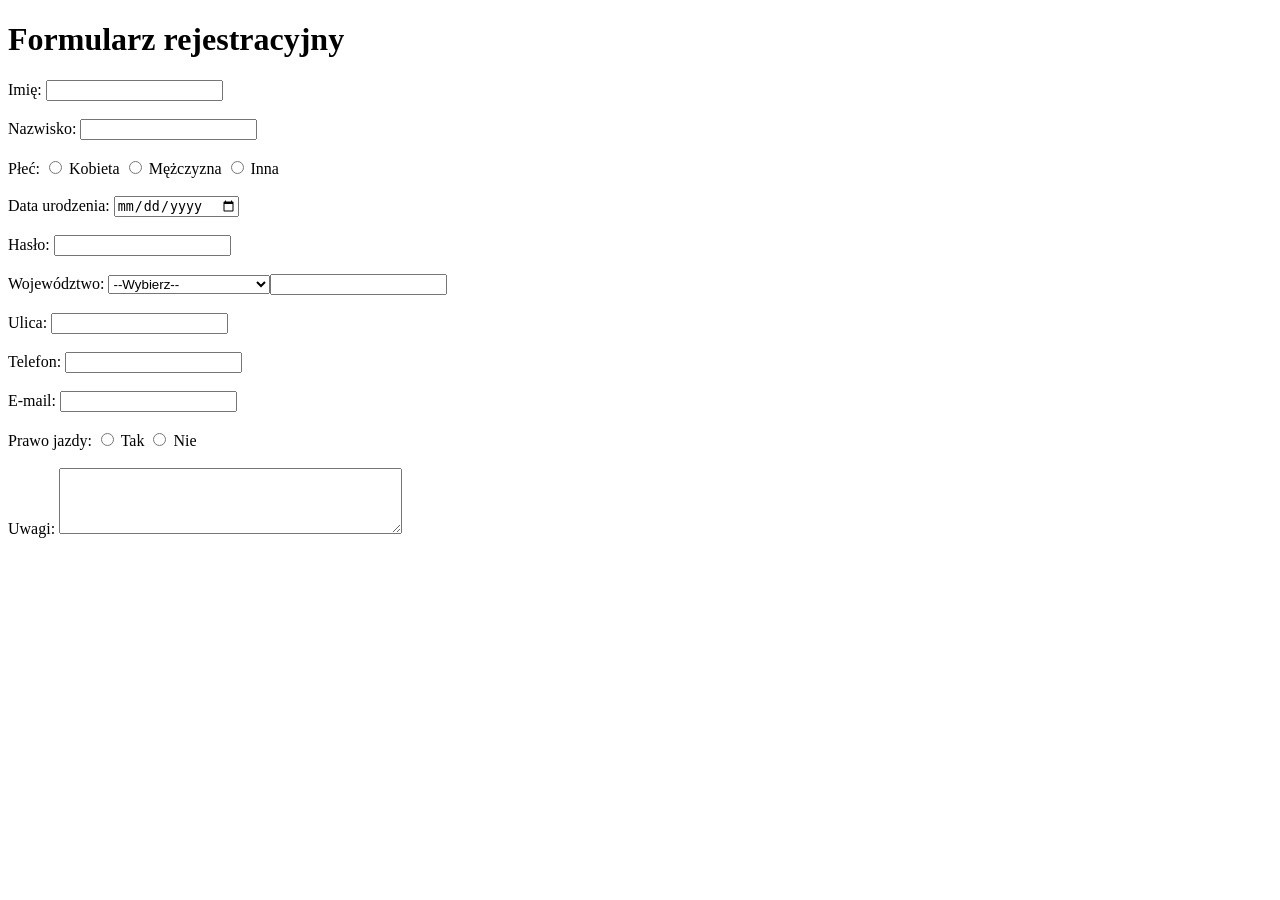
==== formularz.html @ 29c8cb75 "Add files via upload" ====
<!DOCTYPE html>
<html lang = "pl">
<head>
	<meta charset = "UTF-8">
	<title>formularz</title>
</head>
<body>
	<h1>Formularz rejestracyjny</h1>
	<form action = "#" method = "post">
		<label>Imię: 
			<input type = "text" name = "imie" minlength = "2" pattern="[A-Za-zżźćńółęąśŻŹĆĄŚĘŁÓŃ\s]+" title="Tylko litery i spacje">
		</label><br><br>
		
		<label>Nazwisko: 
			<input type = "text" name = "nazwisko" minlength = "2" pattern="[A-Za-zżźćńółęąśŻŹĆĄŚĘŁÓŃ\s]+" title="Tylko litery i spacje">
		</label><br><br>
		
		<label>Płeć: 
			<input type = "radio" name = "plec" value = "kobieta"> Kobieta
			<input type = "radio" name = "plec" value = "kobieta"> Mężczyzna
			<input type = "radio" name = "plec" value = "kobieta"> Inna
		</label><br><br>
		
		<label>Data urodzenia: 
			<input type = "date" name = "data_urodzenia">
		</label><br><br>
		
		<label>Hasło: 
			<input type = "password" name = "haslo" minlength = "2">
		</label><br><br>
		
		<label>Województwo: 
			<select name = "wojewodztwo">
				<option value = "">--Wybierz--</option>
				<option value = "mazowieckie">Mazowieckie<</option>
				<option value = "dolnoslaskie">Dolnośląskie<</option>
				<option value = "kujawsko-pomorskie">Kujawsko-pomorskie<</option>
				<option value = "lubelskie">Lubelskie<</option>
				<option value = "lubuskie">Lubuskie<</option>
				<option value = "łódzkie">Łódzkie<</option>
				<option value = "małopolskie">Małopolskie<</option>
				<option value = "opolskie">Opolskie<</option>
				<option value = "podkarpackie">Podkarpackie<</option>
				<option value = "podlaskie">Podlaskie<</option>
				<option value = "pomorskie">Pomorskie<</option>
				<option value = "śląskie">Śląskie<</option>
				<option value = "świętokrzyskie">Świętokrzyskie<</option>
				<option value = "warminsko-mazurskie">Warmińsko-mazurskie<</option>
				<option value = "wielkopolskie">Wielkopolskie<</option>
				<option value = "zachodniopomorskie">Zachodniopomorskie<</option>
		</label><br><br>
		
		<label>Miasto: 
			<input type = "text" name = "miasto" minlength = "2" pattern="[A-Za-zżźćńółęąśŻŹĆĄŚĘŁÓŃ\s]+" title="Tylko litery i spacje">
		</label><br><br>
		
		<label>Ulica: 
			<input type = "text" name = "ulica" minlength = "2" pattern="[A-Za-zżźćńółęąśŻŹĆĄŚĘŁÓŃ\s]+" title="Tylko litery i spacje">
		</label><br><br>
		
		<label>Telefon: 
			<input type = "tel" name = "telefon">
		</label><br><br>
		
		<label>E-mail: 
			<input type = "email" name = "email">
		</label><br><br>
		
		<label>Prawo jazdy: 
			<input type="radio" name="prawo_jazdy" value="tak"> Tak
            <input type="radio" name="prawo_jazdy" value="nie"> Nie
		</label><br><br>
		
		<label>Uwagi: 
			<textarea name="uwagi" rows="4" cols="40" maxlength = "200"></textarea>
		</label><br><br>
	</form>
</body>
</html>
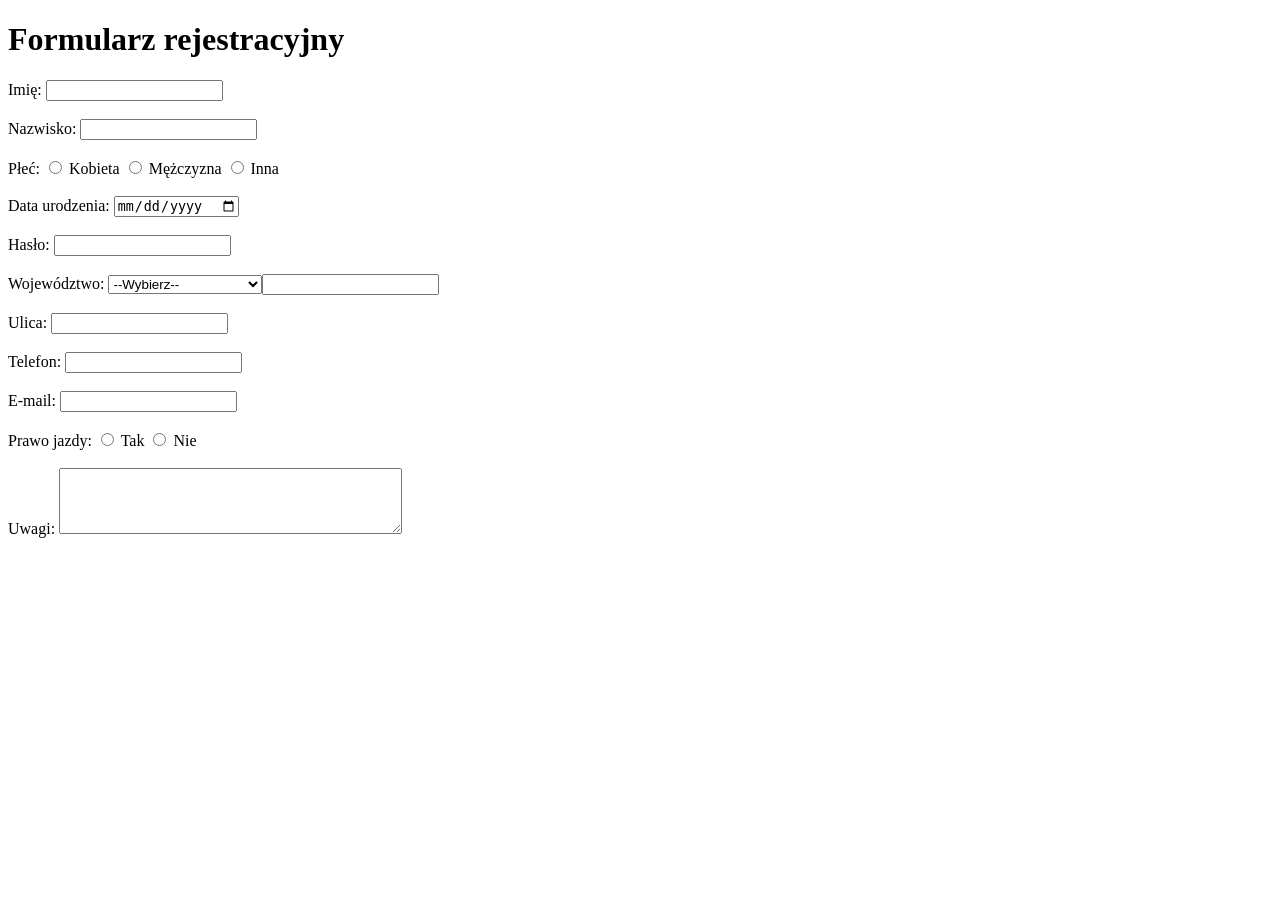
==== commit e16be619: "Update formularz.html" ====
--- a/formularz.html
+++ b/formularz.html
@@ -32,22 +32,22 @@
 		<label>Województwo: 
 			<select name = "wojewodztwo">
 				<option value = "">--Wybierz--</option>
-				<option value = "mazowieckie">Mazowieckie<</option>
-				<option value = "dolnoslaskie">Dolnośląskie<</option>
-				<option value = "kujawsko-pomorskie">Kujawsko-pomorskie<</option>
-				<option value = "lubelskie">Lubelskie<</option>
-				<option value = "lubuskie">Lubuskie<</option>
-				<option value = "łódzkie">Łódzkie<</option>
-				<option value = "małopolskie">Małopolskie<</option>
-				<option value = "opolskie">Opolskie<</option>
-				<option value = "podkarpackie">Podkarpackie<</option>
-				<option value = "podlaskie">Podlaskie<</option>
-				<option value = "pomorskie">Pomorskie<</option>
-				<option value = "śląskie">Śląskie<</option>
-				<option value = "świętokrzyskie">Świętokrzyskie<</option>
-				<option value = "warminsko-mazurskie">Warmińsko-mazurskie<</option>
-				<option value = "wielkopolskie">Wielkopolskie<</option>
-				<option value = "zachodniopomorskie">Zachodniopomorskie<</option>
+				<option value = "mazowieckie">Mazowieckie</option>
+				<option value = "dolnoslaskie">Dolnośląskie</option>
+				<option value = "kujawsko-pomorskie">Kujawsko-pomorskie</option>
+				<option value = "lubelskie">Lubelskie</option>
+				<option value = "lubuskie">Lubuskie</option>
+				<option value = "łódzkie">Łódzkie</option>
+				<option value = "małopolskie">Małopolskie</option>
+				<option value = "opolskie">Opolskie</option>
+				<option value = "podkarpackie">Podkarpackie</option>
+				<option value = "podlaskie">Podlaskie</option>
+				<option value = "pomorskie">Pomorskie</option>
+				<option value = "śląskie">Śląskie</option>
+				<option value = "świętokrzyskie">Świętokrzyskie</option>
+				<option value = "warminsko-mazurskie">Warmińsko-mazurskie</option>
+				<option value = "wielkopolskie">Wielkopolskie</option>
+				<option value = "zachodniopomorskie">Zachodniopomorskie</option>
 		</label><br><br>
 		
 		<label>Miasto: 
@@ -76,4 +76,5 @@
 		</label><br><br>
 	</form>
 </body>
-</html>+
+</html>
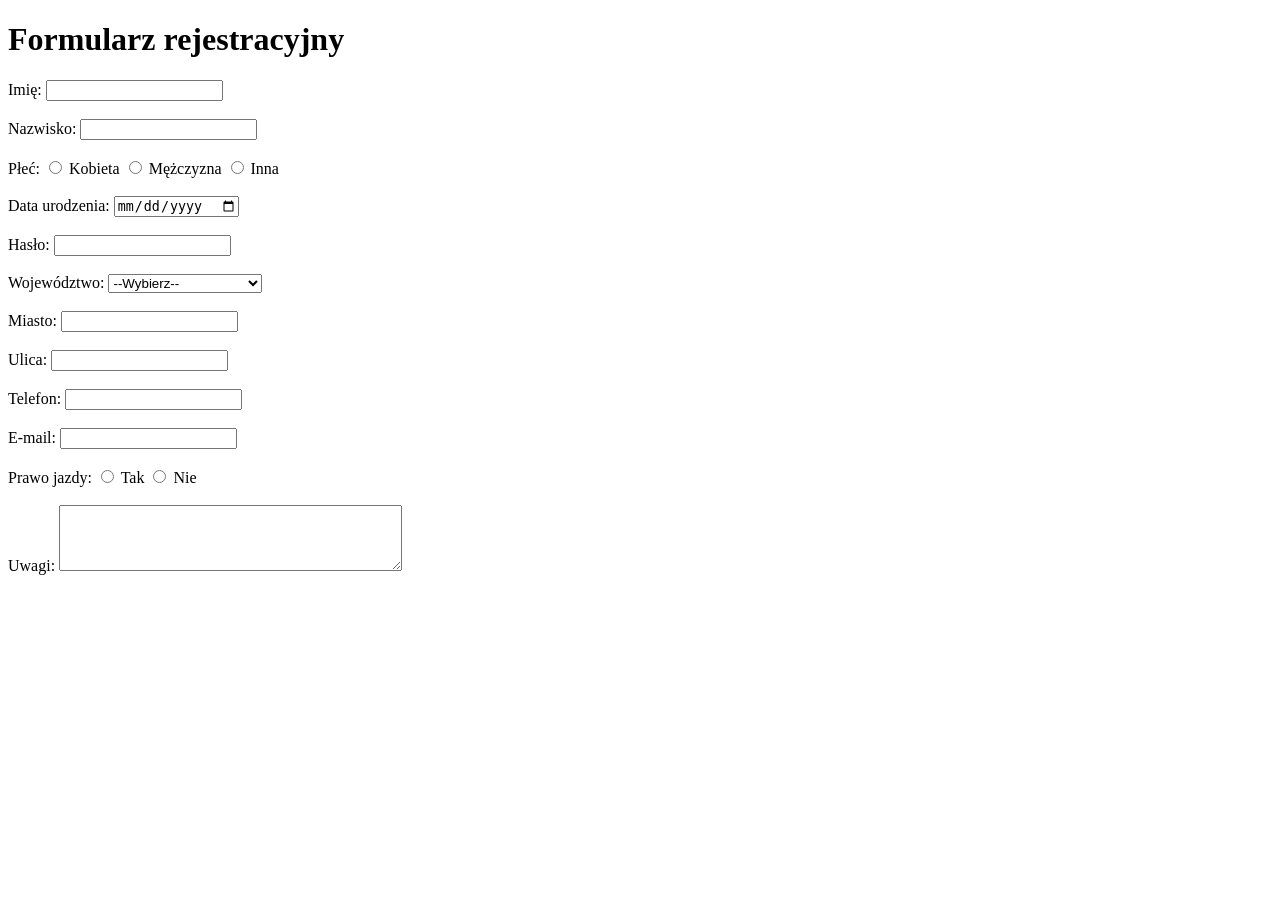
==== commit 64b15308: "Update formularz.html" ====
--- a/formularz.html
+++ b/formularz.html
@@ -48,6 +48,7 @@
 				<option value = "warminsko-mazurskie">Warmińsko-mazurskie</option>
 				<option value = "wielkopolskie">Wielkopolskie</option>
 				<option value = "zachodniopomorskie">Zachodniopomorskie</option>
+			</select>
 		</label><br><br>
 		
 		<label>Miasto: 
@@ -78,3 +79,5 @@
 </body>
 
 </html>
+
+
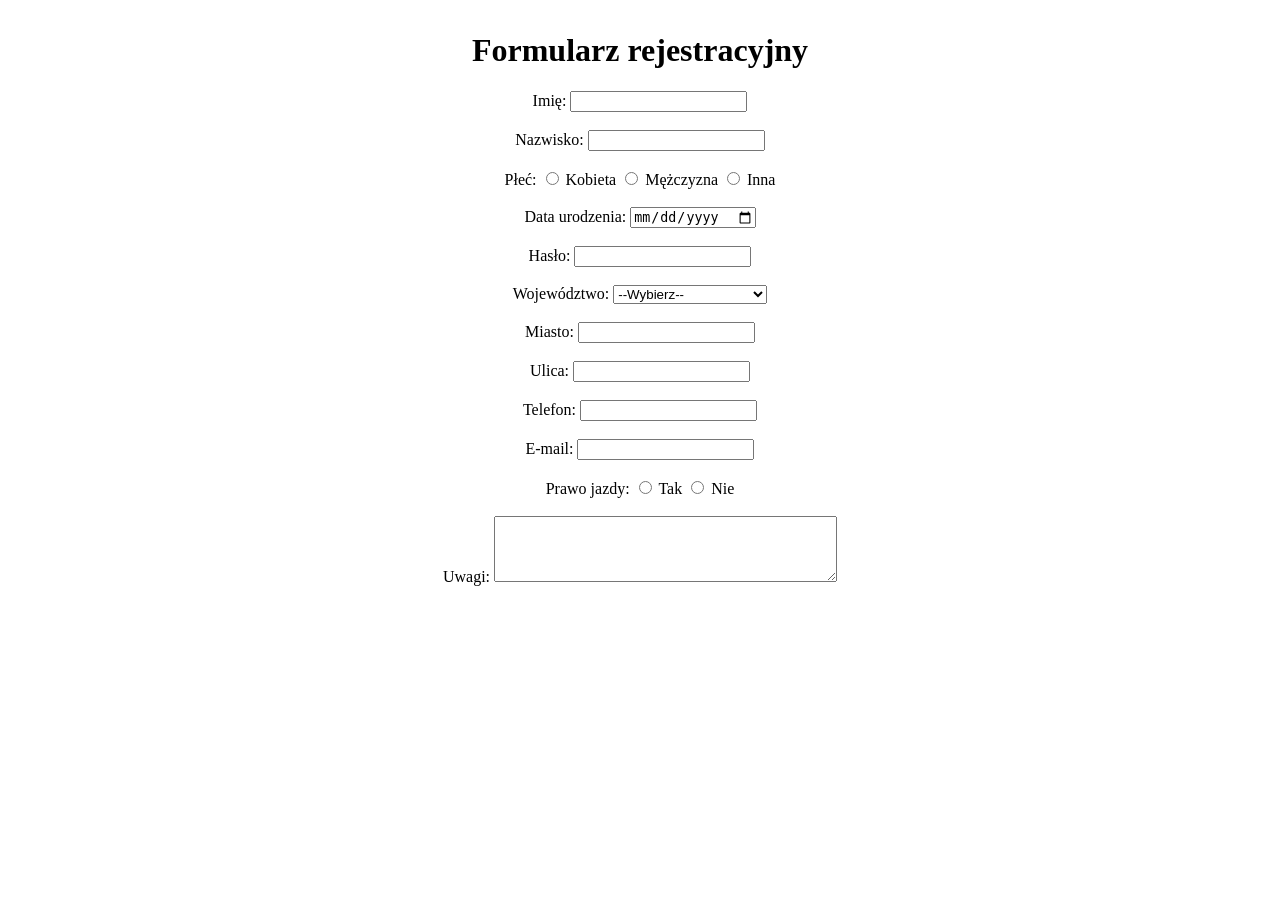
==== commit be458eb8: "Update formularz.html" ====
--- a/formularz.html
+++ b/formularz.html
@@ -5,79 +5,87 @@
 	<title>formularz</title>
 </head>
 <body>
-	<h1>Formularz rejestracyjny</h1>
-	<form action = "#" method = "post">
-		<label>Imię: 
-			<input type = "text" name = "imie" minlength = "2" pattern="[A-Za-zżźćńółęąśŻŹĆĄŚĘŁÓŃ\s]+" title="Tylko litery i spacje">
-		</label><br><br>
+	<table width = "100%" height = "100%">
+		<tr>
+			<td align = "center" valign = "middle">
+				<h1>Formularz rejestracyjny</h1>
+				<form action = "#" method = "post">
+					<label>Imię: 
+						<input type = "text" name = "imie" minlength = "2" pattern="[A-Za-zżźćńółęąśŻŹĆĄŚĘŁÓŃ\s]+" title="Tylko litery i spacje">
+					</label><br><br>
 		
-		<label>Nazwisko: 
-			<input type = "text" name = "nazwisko" minlength = "2" pattern="[A-Za-zżźćńółęąśŻŹĆĄŚĘŁÓŃ\s]+" title="Tylko litery i spacje">
-		</label><br><br>
+					<label>Nazwisko: 
+						<input type = "text" name = "nazwisko" minlength = "2" pattern="[A-Za-zżźćńółęąśŻŹĆĄŚĘŁÓŃ\s]+" title="Tylko litery i spacje">
+					</label><br><br>
 		
-		<label>Płeć: 
-			<input type = "radio" name = "plec" value = "kobieta"> Kobieta
-			<input type = "radio" name = "plec" value = "kobieta"> Mężczyzna
-			<input type = "radio" name = "plec" value = "kobieta"> Inna
-		</label><br><br>
+					<label>Płeć: 
+						<input type = "radio" name = "plec" value = "kobieta"> Kobieta
+						<input type = "radio" name = "plec" value = "kobieta"> Mężczyzna
+						<input type = "radio" name = "plec" value = "kobieta"> Inna
+					</label><br><br>
 		
-		<label>Data urodzenia: 
-			<input type = "date" name = "data_urodzenia">
-		</label><br><br>
+					<label>Data urodzenia: 
+						<input type = "date" name = "data_urodzenia">
+					</label><br><br>
 		
-		<label>Hasło: 
-			<input type = "password" name = "haslo" minlength = "2">
-		</label><br><br>
+					<label>Hasło: 
+						<input type = "password" name = "haslo" minlength = "2">
+					</label><br><br>
 		
-		<label>Województwo: 
-			<select name = "wojewodztwo">
-				<option value = "">--Wybierz--</option>
-				<option value = "mazowieckie">Mazowieckie</option>
-				<option value = "dolnoslaskie">Dolnośląskie</option>
-				<option value = "kujawsko-pomorskie">Kujawsko-pomorskie</option>
-				<option value = "lubelskie">Lubelskie</option>
-				<option value = "lubuskie">Lubuskie</option>
-				<option value = "łódzkie">Łódzkie</option>
-				<option value = "małopolskie">Małopolskie</option>
-				<option value = "opolskie">Opolskie</option>
-				<option value = "podkarpackie">Podkarpackie</option>
-				<option value = "podlaskie">Podlaskie</option>
-				<option value = "pomorskie">Pomorskie</option>
-				<option value = "śląskie">Śląskie</option>
-				<option value = "świętokrzyskie">Świętokrzyskie</option>
-				<option value = "warminsko-mazurskie">Warmińsko-mazurskie</option>
-				<option value = "wielkopolskie">Wielkopolskie</option>
-				<option value = "zachodniopomorskie">Zachodniopomorskie</option>
-			</select>
-		</label><br><br>
+					<label>Województwo: 
+						<select name = "wojewodztwo">
+							<option value = "">--Wybierz--</option>
+							<option value = "mazowieckie">Mazowieckie</option>
+							<option value = "dolnoslaskie">Dolnośląskie</option>
+							<option value = "kujawsko-pomorskie">Kujawsko-pomorskie</option>
+							<option value = "lubelskie">Lubelskie</option>
+							<option value = "lubuskie">Lubuskie</option>
+							<option value = "łódzkie">Łódzkie</option>
+							<option value = "małopolskie">Małopolskie</option>
+							<option value = "opolskie">Opolskie</option>
+							<option value = "podkarpackie">Podkarpackie</option>
+							<option value = "podlaskie">Podlaskie</option>
+							<option value = "pomorskie">Pomorskie</option>
+							<option value = "śląskie">Śląskie</option>
+							<option value = "świętokrzyskie">Świętokrzyskie</option>
+							<option value = "warminsko-mazurskie">Warmińsko-mazurskie</option>
+							<option value = "wielkopolskie">Wielkopolskie</option>
+							<option value = "zachodniopomorskie">Zachodniopomorskie</option>
+						</select>
+					</label><br><br>
 		
-		<label>Miasto: 
-			<input type = "text" name = "miasto" minlength = "2" pattern="[A-Za-zżźćńółęąśŻŹĆĄŚĘŁÓŃ\s]+" title="Tylko litery i spacje">
-		</label><br><br>
+					<label>Miasto: 
+						<input type = "text" name = "miasto" minlength = "2" pattern="[A-Za-zżźćńółęąśŻŹĆĄŚĘŁÓŃ\s]+" title="Tylko litery i spacje">
+					</label><br><br>
+					
+					<label>Ulica: 
+						<input type = "text" name = "ulica" minlength = "2" pattern="[A-Za-zżźćńółęąśŻŹĆĄŚĘŁÓŃ\s]+" title="Tylko litery i spacje">
+					</label><br><br>
 		
-		<label>Ulica: 
-			<input type = "text" name = "ulica" minlength = "2" pattern="[A-Za-zżźćńółęąśŻŹĆĄŚĘŁÓŃ\s]+" title="Tylko litery i spacje">
-		</label><br><br>
-		
-		<label>Telefon: 
-			<input type = "tel" name = "telefon">
-		</label><br><br>
-		
-		<label>E-mail: 
-			<input type = "email" name = "email">
-		</label><br><br>
-		
-		<label>Prawo jazdy: 
-			<input type="radio" name="prawo_jazdy" value="tak"> Tak
-            <input type="radio" name="prawo_jazdy" value="nie"> Nie
-		</label><br><br>
-		
-		<label>Uwagi: 
-			<textarea name="uwagi" rows="4" cols="40" maxlength = "200"></textarea>
-		</label><br><br>
-	</form>
+					<label>Telefon: 
+						<input type = "tel" name = "telefon">
+					</label><br><br>
+					
+					<label>E-mail: 
+						<input type = "email" name = "email">
+					</label><br><br>
+					
+					<label>Prawo jazdy: 
+						<input type="radio" name="prawo_jazdy" value="tak"> Tak
+			            <input type="radio" name="prawo_jazdy" value="nie"> Nie
+					</label><br><br>
+					
+					<label>Uwagi: 
+						<textarea name="uwagi" rows="4" cols="40" maxlength = "200"></textarea>
+					</label><br><br>
+				</form>
+			</tr>
+		</td>
+	</table>
+	
 </body>
 
 </html>
 
 
+
